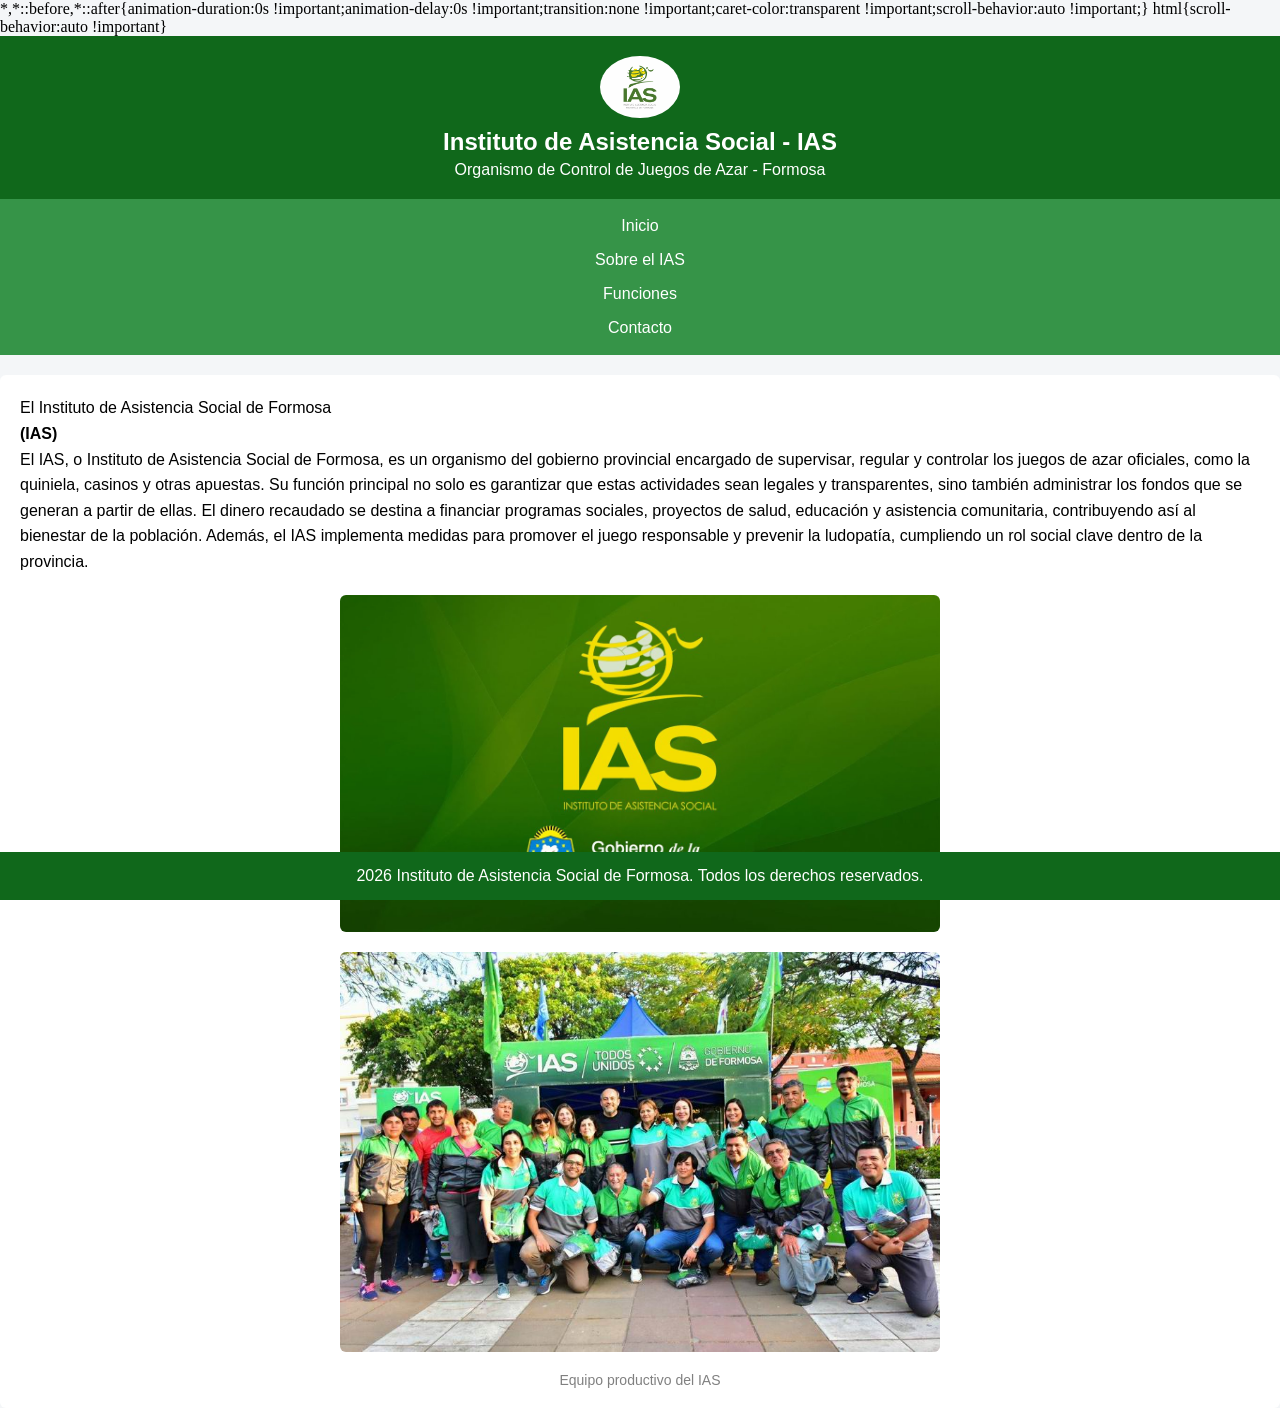
==== index.html @ 604589d1 "firts part complete" ====
<!--
Página: Pagina del IAS
Descripción: Página principal del sitio web del IAS
Autor: Encina Gaston
Fecha: 6/4/2026
-->


<!DOCTYPE html>

<html lang="en">

<!-- configuracion general y css -->
<head>
    <meta charset="UTF-8">
    <meta name="viewport" content="width=device-width, initial-scale=1.0">
    <link rel="stylesheet" href="/assets/Css/style.css">
</head>

<!-- todo lo visible de la pagina -->
<body>

    <!-- parte de arriba con logo y titulos -->
    <header>
        <img src="./assets/Img/IAS logo.png" alt="Logo IAS">
        <h1>Instituto de Asistencia Social - IAS</h1>
        <h2>Organismo de Control de Juegos de Azar - Formosa</h2>
    </header>

    <!-- enlaces para ir a otras paginas -->
    <nav class="BarraNavegacion">
        <a href="index.html" class="enlance">Inicio</a>
        <a href="sobre-ias.html" class="enlance">Sobre el IAS</a>
        <a href="servicios.html" class="enlance">Funciones</a>
        <a href="contacto.html" class="enlance">Contacto</a>
    </nav>

    <!-- contenido principal con texto e imagenes -->
    <main>
        <p class="parrafo">
            El Instituto de Asistencia Social de Formosa <strong>(IAS)</strong>
            El IAS, o Instituto de Asistencia Social de Formosa, es un organismo del gobierno provincial encargado de supervisar, regular y controlar los juegos de azar oficiales, como la quiniela, casinos y otras apuestas. Su función principal no solo es garantizar que estas actividades sean legales y transparentes, sino también administrar los fondos que se generan a partir de ellas. El dinero recaudado se destina a financiar programas sociales, proyectos de salud, educación y asistencia comunitaria, contribuyendo así al bienestar de la población. Además, el IAS implementa medidas para promover el juego responsable y prevenir la ludopatía, cumpliendo un rol social clave dentro de la provincia.
        </p>

        <img src="./assets/Img/maxresdefault_live.jpg" alt="Imagen IAS">

        <figure>
            <img src="./assets/Img/14_15.jpg" alt="">
            <figcaption>Equipo productivo del IAS</figcaption>
        </figure>

        <!-- texto de abajo (pie de pagina) -->
        <footer>
            2026 Instituto de Asistencia Social de Formosa. Todos los derechos reservados.
        </footer>
    </main>

</body>

</html>
---- assets/Css/style.css ----
/*
Archivo: style.css
Proyecto: Sitio Web IAS
Descripción: Estilo minimalista, con una paleta de colores de un verde fuerte y otro mas ligero #10681b #369448
*/

* {
  margin: 0;
  padding: 0;
  box-sizing: border-box;
  display: block;
}

html {
width: 100vw;
height: 100vh;
}

body {
    margin: 0;
    font-family: Arial, sans-serif;
    background-color: #f4f6f8;
}


header {
    background-color: #10681b;
    color: white;
    text-align: center;
    padding: 20px;
}

header img {
    width: 80px;
    display: block;
    margin: 0 auto 10px auto;
    border-radius: 50%;
}

header h1 {
    margin: 5px 0;
    font-size: 24px;
}

header h2 {
    margin: 0;
    font-size: 16px;
    font-weight: normal;
}


.BarraNavegacion {
    background-color: #369448;
    text-align: center;
    padding: 10px;
}

.enlance {

    color: white;
    text-decoration: none;
    margin: 0 10px;
    padding: 8px 12px;
    border-radius: 4px;
}

nav a:hover {
    background-color: #10681b;
}


main {
    width: 100%;
    margin: 20px auto;
    background: white;
    padding: 20px;
    box-sizing: border-box;
    border-radius: 6px;
}


.parrafo {
    line-height: 1.6;
    margin-bottom: 15px;
}

main img {
    width: 100%;
    max-width: 600px;
    display: block;
    margin: 20px auto;
    border-radius: 6px;
}


figure {
    text-align: center;
    font-size: 14px;
    color: gray;
}


footer {
    background-color: #10681b;
    color: white;
    text-align: center;
    padding: 15px;
    position: fixed;
    bottom: 0;
    right: 0;
    width: 100%;
}

script{
    display: none;
}
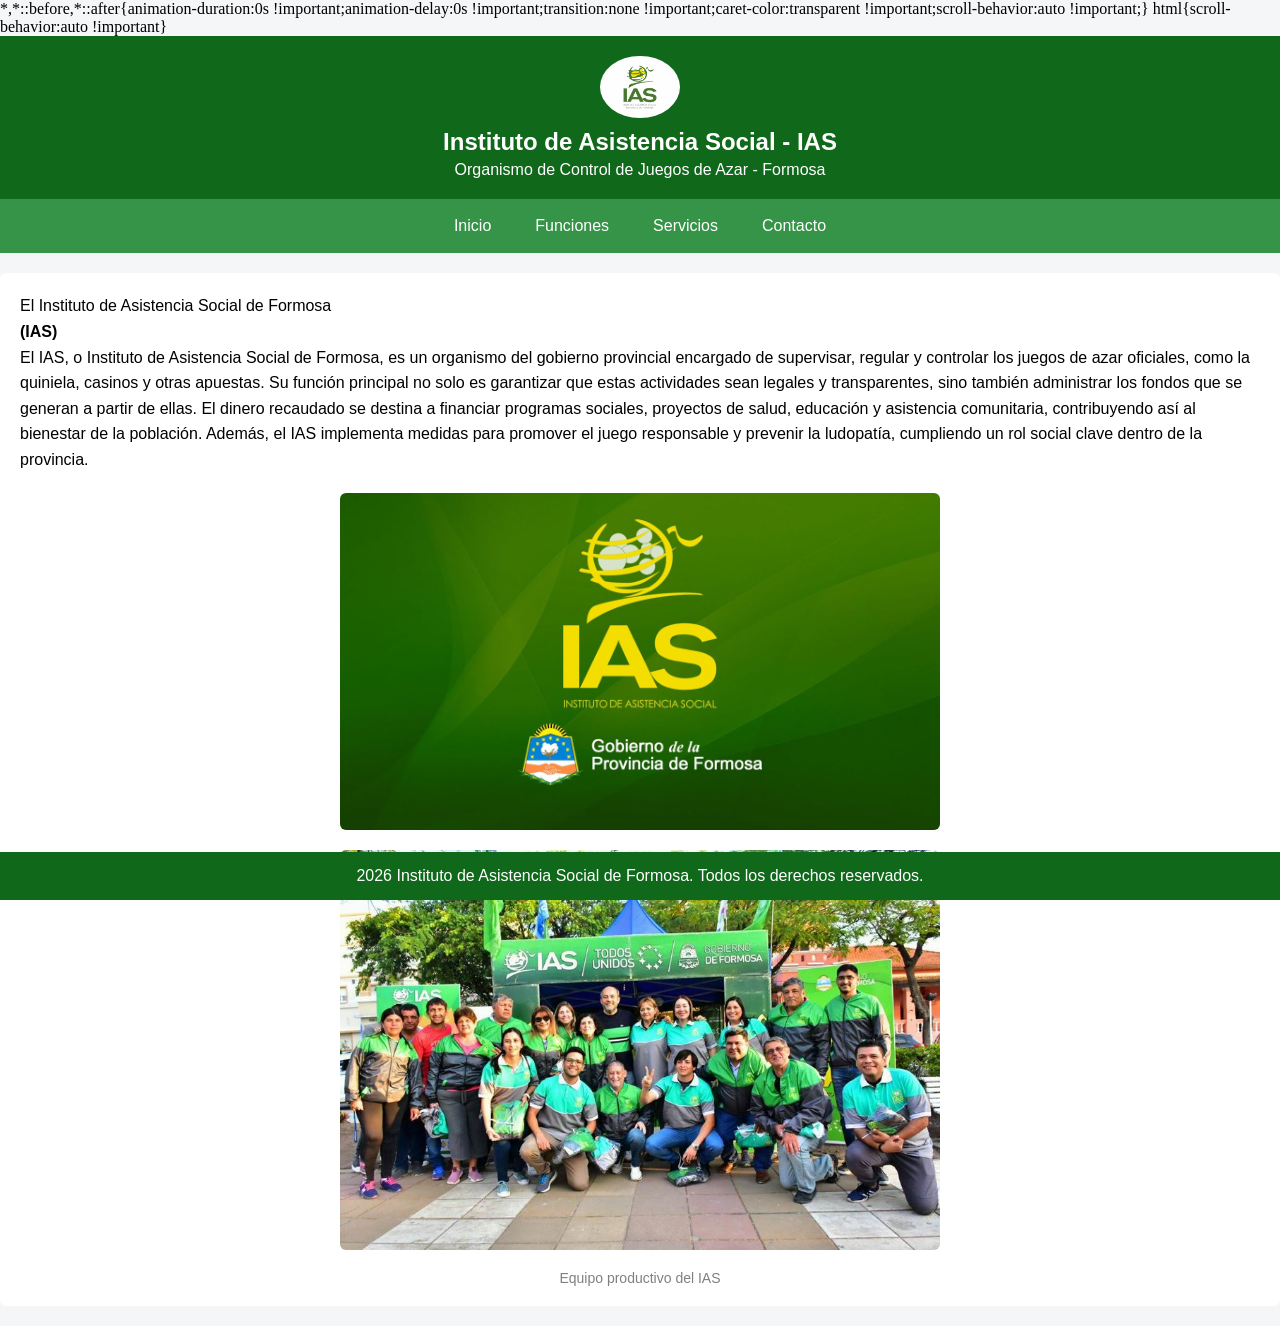
==== commit 13e81c84: "Consigna 3: Menu de navegacion con flexbox" ====
--- a/index.html
+++ b/index.html
@@ -20,40 +20,47 @@
 <!-- todo lo visible de la pagina -->
 <body>
 
-    <!-- parte de arriba con logo y titulos -->
-    <header>
-        <img src="./assets/Img/IAS logo.png" alt="Logo IAS">
-        <h1>Instituto de Asistencia Social - IAS</h1>
-        <h2>Organismo de Control de Juegos de Azar - Formosa</h2>
-    </header>
+    <div class="container">
+        <!-- parte de arriba con logo y titulos -->
+        <header>
+            <img src="./assets/Img/IAS logo.png" alt="Logo IAS">
+            <h1>Instituto de Asistencia Social - IAS</h1>
+            <h2>Organismo de Control de Juegos de Azar - Formosa</h2>
+        </header>
 
-    <!-- enlaces para ir a otras paginas -->
-    <nav class="BarraNavegacion">
-        <a href="index.html" class="enlance">Inicio</a>
-        <a href="sobre-ias.html" class="enlance">Sobre el IAS</a>
-        <a href="servicios.html" class="enlance">Funciones</a>
-        <a href="contacto.html" class="enlance">Contacto</a>
-    </nav>
+        <!-- enlaces para ir a otras paginas -->
+        <nav class="BarraNavegacion">
 
-    <!-- contenido principal con texto e imagenes -->
-    <main>
-        <p class="parrafo">
-            El Instituto de Asistencia Social de Formosa <strong>(IAS)</strong>
-            El IAS, o Instituto de Asistencia Social de Formosa, es un organismo del gobierno provincial encargado de supervisar, regular y controlar los juegos de azar oficiales, como la quiniela, casinos y otras apuestas. Su función principal no solo es garantizar que estas actividades sean legales y transparentes, sino también administrar los fondos que se generan a partir de ellas. El dinero recaudado se destina a financiar programas sociales, proyectos de salud, educación y asistencia comunitaria, contribuyendo así al bienestar de la población. Además, el IAS implementa medidas para promover el juego responsable y prevenir la ludopatía, cumpliendo un rol social clave dentro de la provincia.
-        </p>
+            <ul>
+                <li><a href="index.html" class="enlance">Inicio</a></li>
+                <li><a href="servicios.html" class="enlance">Funciones</a></li>
+                <li><a href="servicios.html" class="enlance">Servicios</a></li>
+                <li><a href="contacto.html" class="enlance">Contacto</a></li>
+            </ul>
+            
+        </nav>
 
-        <img src="./assets/Img/maxresdefault_live.jpg" alt="Imagen IAS">
+        <!-- contenido principal con texto e imagenes -->
+        <main>
+            <p class="parrafo">
+                El Instituto de Asistencia Social de Formosa <strong>(IAS)</strong>
+                El IAS, o Instituto de Asistencia Social de Formosa, es un organismo del gobierno provincial encargado de supervisar, regular y controlar los juegos de azar oficiales, como la quiniela, casinos y otras apuestas. Su función principal no solo es garantizar que estas actividades sean legales y transparentes, sino también administrar los fondos que se generan a partir de ellas. El dinero recaudado se destina a financiar programas sociales, proyectos de salud, educación y asistencia comunitaria, contribuyendo así al bienestar de la población. Además, el IAS implementa medidas para promover el juego responsable y prevenir la ludopatía, cumpliendo un rol social clave dentro de la provincia.
+            </p>
 
-        <figure>
-            <img src="./assets/Img/14_15.jpg" alt="">
-            <figcaption>Equipo productivo del IAS</figcaption>
-        </figure>
+            <img src="./assets/Img/maxresdefault_live.jpg" alt="Imagen IAS">
 
-        <!-- texto de abajo (pie de pagina) -->
-        <footer>
-            2026 Instituto de Asistencia Social de Formosa. Todos los derechos reservados.
-        </footer>
-    </main>
+            <figure>
+                <img src="./assets/Img/14_15.jpg" alt="">
+                <figcaption>Equipo productivo del IAS</figcaption>
+            </figure>
+
+            <!-- texto de abajo (pie de pagina) -->
+            <footer>
+                2026 Instituto de Asistencia Social de Formosa. Todos los derechos reservados.
+            </footer>
+        </main>
+
+    </div>
 
 </body>
 
--- a/assets/Css/style.css
+++ b/assets/Css/style.css
@@ -113,4 +113,18 @@
 
 script{
     display: none;
+}
+
+
+.container {
+    display: grid;
+    grid-template-rows: auto auto 1fr auto;
+}
+
+
+nav ul {
+    display: flex;
+    flex-direction: row;
+    justify-content: center;
+    list-style: none;
 }
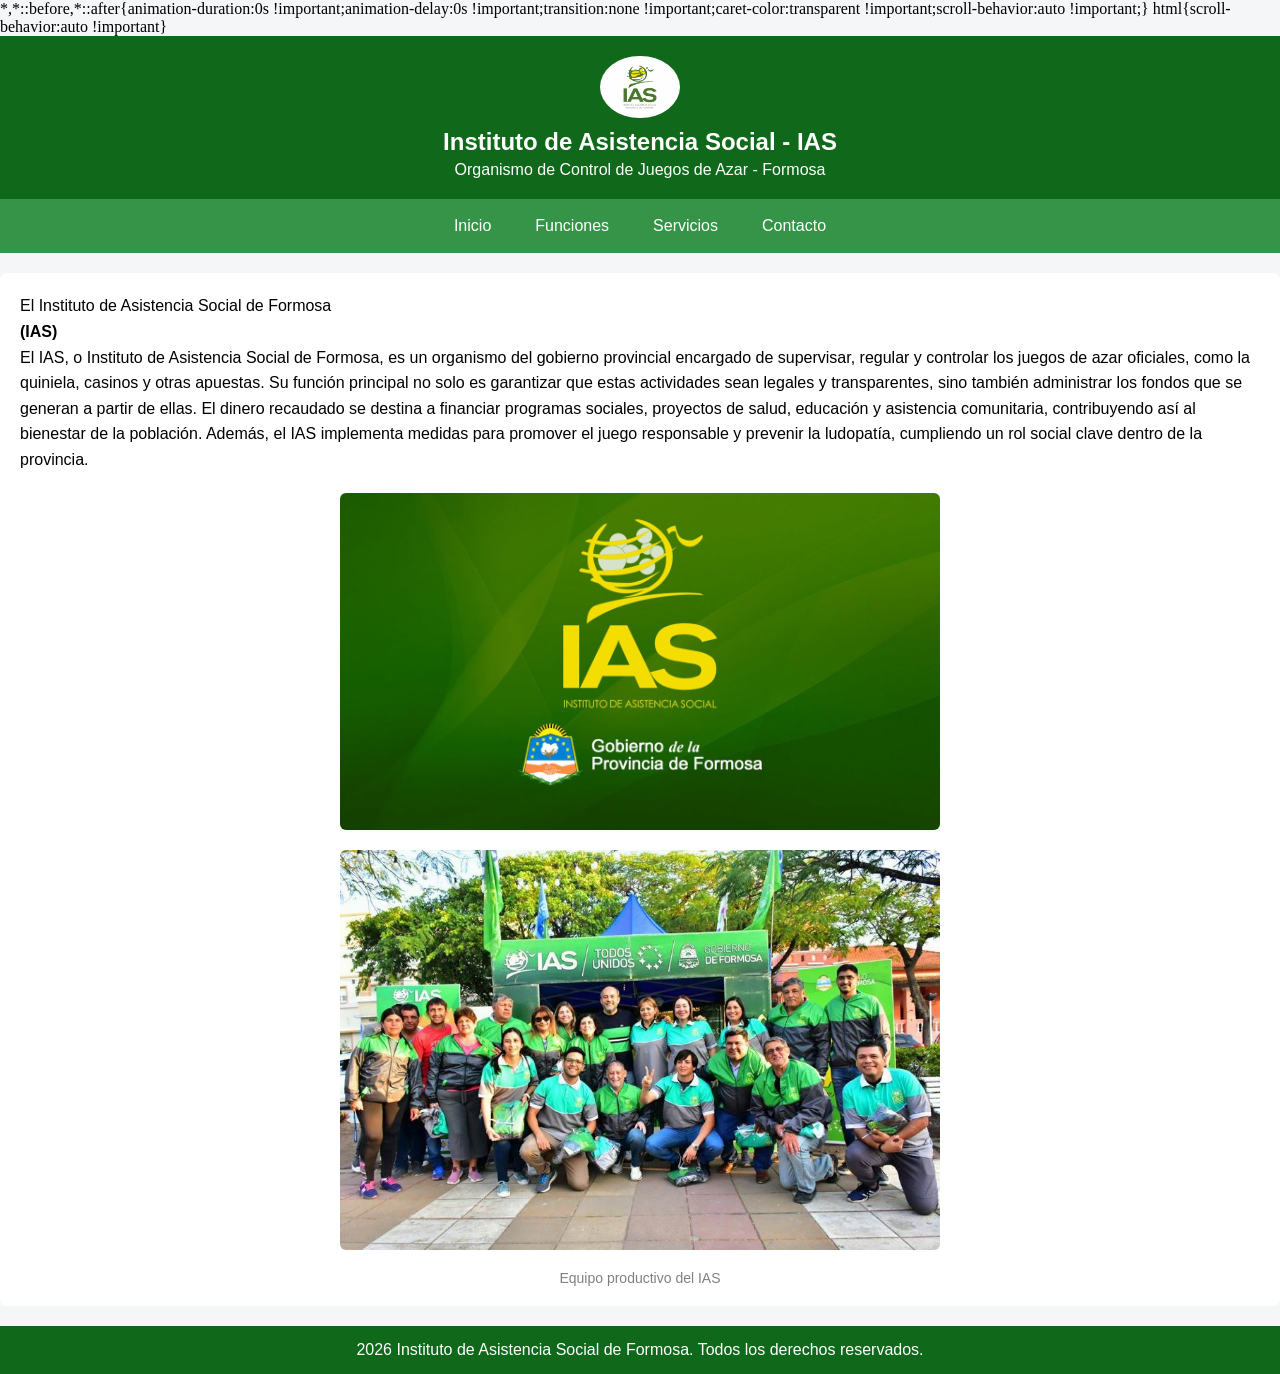
==== commit 7e61d65f: "Consigna 6: display flex al elemento footer, y arreglo de links de la barra de navegacion" ====
--- a/index.html
+++ b/index.html
@@ -33,7 +33,7 @@
 
             <ul>
                 <li><a href="index.html" class="enlance">Inicio</a></li>
-                <li><a href="servicios.html" class="enlance">Funciones</a></li>
+                <li><a href="sobre-ias.html" class="enlance">Funciones</a></li>
                 <li><a href="servicios.html" class="enlance">Servicios</a></li>
                 <li><a href="contacto.html" class="enlance">Contacto</a></li>
             </ul>
@@ -55,11 +55,12 @@
             </figure>
 
             <!-- texto de abajo (pie de pagina) -->
-            <footer>
-                2026 Instituto de Asistencia Social de Formosa. Todos los derechos reservados.
-            </footer>
+            
         </main>
 
+        <footer>
+                2026 Instituto de Asistencia Social de Formosa. Todos los derechos reservados.
+        </footer>
     </div>
 
 </body>
--- a/assets/Css/style.css
+++ b/assets/Css/style.css
@@ -17,6 +17,8 @@
 }
 
 body {
+    width: 100%;
+    height: 100%;
     margin: 0;
     font-family: Arial, sans-serif;
     background-color: #f4f6f8;
@@ -103,13 +105,13 @@
 footer {
     background-color: #10681b;
     color: white;
-    text-align: center;
     padding: 15px;
-    position: fixed;
-    bottom: 0;
-    right: 0;
     width: 100%;
+    display: flex;
+    flex-direction: column;
+    align-items: center;
 }
+
 
 script{
     display: none;
@@ -117,6 +119,8 @@
 
 
 .container {
+    width: 100%;
+    height: 100%;
     display: grid;
     grid-template-rows: auto auto 1fr auto;
 }
